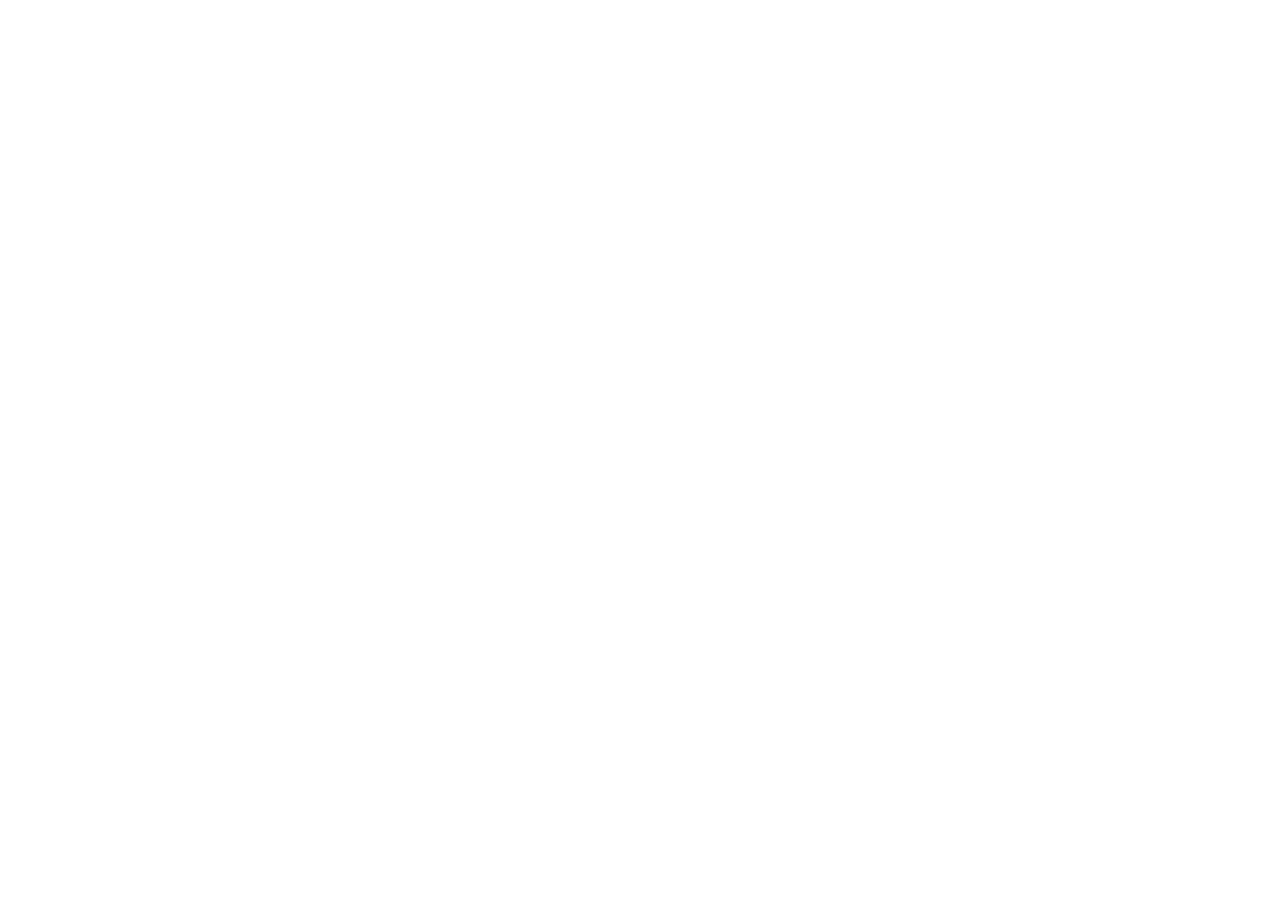
==== datos_api/indexApiDog.html @ 251eda2d "Solucion for in para pasar subraza" ====
<!DOCTYPE html>
<html lang="es-ES">
<head>
	<meta charset="UTF-8">
	<meta name="viewport" content="width=device-width, initial-scale=1.0" >
    <title>Práctica Datos API</title>
    
	<link rel="stylesheet" type="text/css" href="datos.css">
</head>

<body id="contenedor"> 
    <header> 
    	<img src="" alt=""> 
    </header>	
    <article class="breed">	
        
    </article>
    
    <article class="subBreed">
			
    </article>
	<footer>
		
	</footer>
	<script type="text/javascript" src="datosApiBreed_3.js"></script>
	</body>
</html>
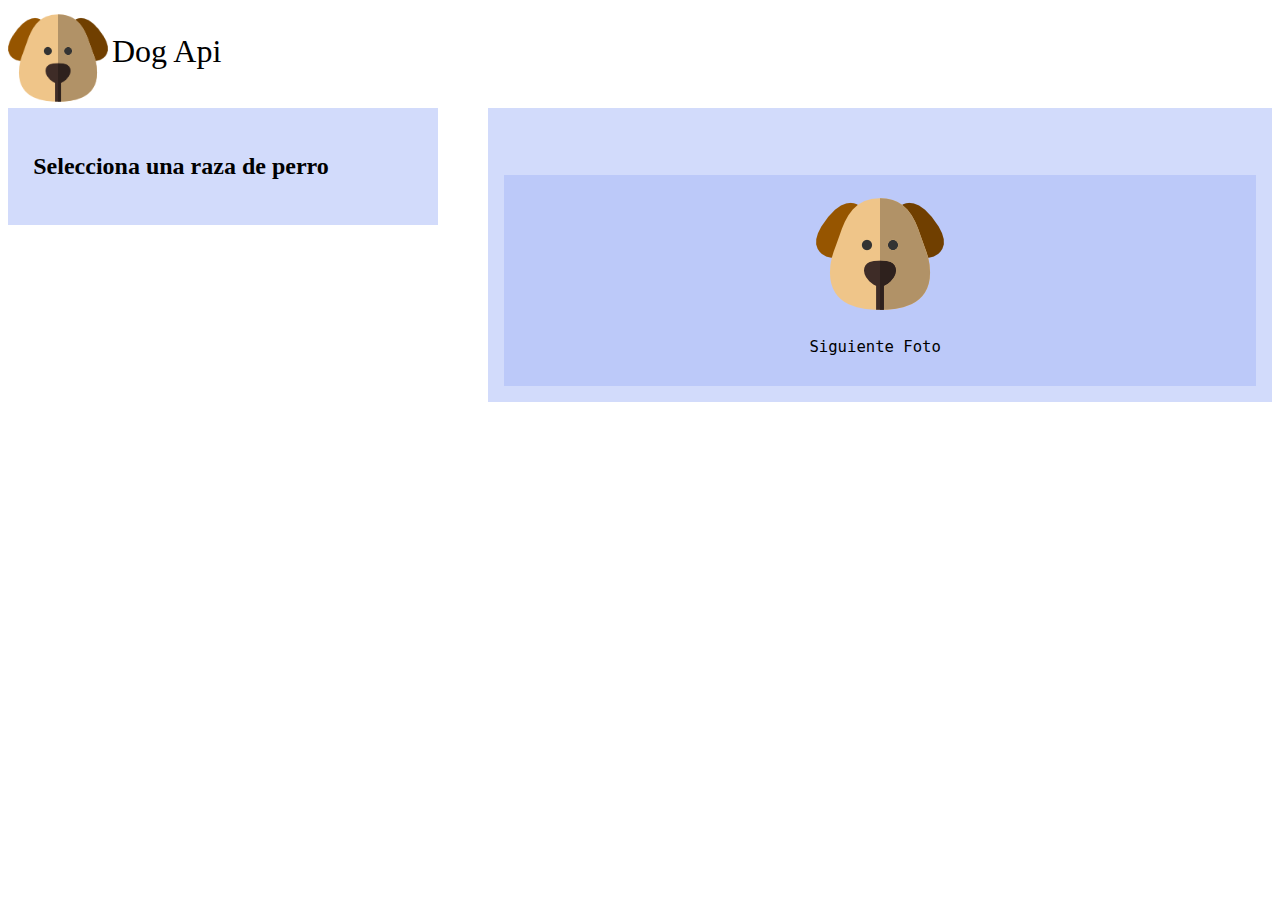
==== commit d2a1555c: "Pendiente solucionar next foto" ====
--- a/datos_api/indexApiDog.html
+++ b/datos_api/indexApiDog.html
@@ -9,19 +9,28 @@
 </head>
 
 <body id="contenedor"> 
-    <header> 
-    	<img src="" alt=""> 
+	<header> 
+		<img src="dog.png" alt="Logo Dog api">
+    	<h1>Dog Api</h1>
     </header>	
     <article class="breed">	
+       <h2>Selecciona una raza de perro</h2>
         
     </article>
-    
-    <article class="subBreed">
-			
-    </article>
+   	<div class="fRight">
+   		<article class="subBreed">
+			<h2 id="raza"></h2>
+    	</article>
+    	<article class="subBreed">
+			<div class="breedImg">
+                <img id="imageDog" src="dog.png" alt ="">
+                <p id="next">Siguiente Foto</p>
+			</div>
+    	</article>
+    </div>
 	<footer>
 		
 	</footer>
-	<script type="text/javascript" src="datosApiBreed_3.js"></script>
+	<script type="text/javascript" src="datosApiBreed.js"></script>
 	</body>
 </html>--- a/datos_api/datos.css
+++ b/datos_api/datos.css
@@ -0,0 +1,55 @@
+h1 {
+	font-family: inherit;
+    font-weight: 500;
+}
+header{
+	background-color: white;
+}
+header h1{
+	display: inline-block;
+	padding-right: 25px;
+}
+header img{
+	vertical-align: middle;
+	width: 100px;
+}
+.breed{
+	width: 30%;
+	padding: 2%;
+	background-color: rgba(165, 184, 247, 0.5);
+	display: inline-block;
+	max-height: 450px;
+    overflow: scroll;
+	
+}
+.breed p, .subBreed p {
+	display: inline-block;
+	padding-right: 10px;
+	font-family: monospace;
+    font-size: 1.2em;
+}
+.subBreed{
+	padding: 2%;
+	background-color: rgba(165, 184, 247, 0.5);
+	
+}
+.breedImg{
+	padding: 2%;
+	background-color: rgba(165, 184, 247, 0.5);
+    text-align: center;
+	/*display: inline-block;*/
+}
+.breedImg p{
+	display:block;
+}
+#imageDog{
+    max-width: 99%;
+    max-height: 300px;
+}
+.fRight{
+	float: right;
+	width: 62%;
+}
+#contenedor{
+	background-size: cover;
+}